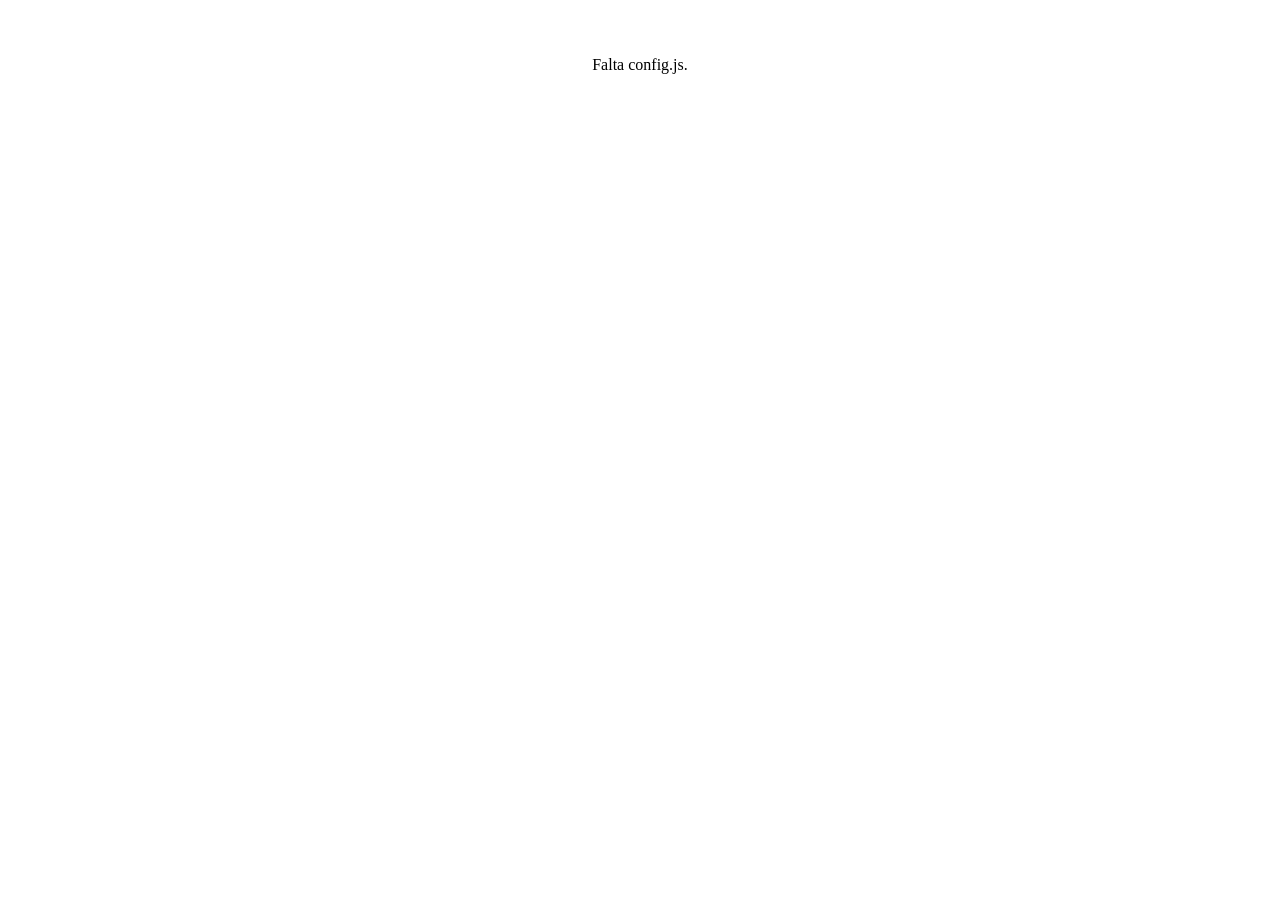
==== residentes/index.html @ 42d7605e "Comorbilidades: enfermedad CV mayor y falla renal" ====
<!doctype html>
<html lang="es">
<head>
<meta charset="utf-8">
<meta name="viewport" content="width=device-width,initial-scale=1,viewport-fit=cover">
<title>Bitácora de Residentes · Registro Bariátrico México</title>
<meta name="theme-color" content="#061551">
<meta name="apple-mobile-web-app-capable" content="yes">
<meta name="apple-mobile-web-app-status-bar-style" content="default">
<meta name="apple-mobile-web-app-title" content="Residentes IFSO">
<link rel="manifest" href="manifest.json">
<link rel="icon" href="../icon-192.png">
<link rel="apple-touch-icon" href="../icon-192.png">
<link rel="stylesheet" href="https://fonts.googleapis.com/css2?family=Roboto:wght@400;500;700&family=IBM+Plex+Mono:wght@400;500&display=swap">
<link rel="stylesheet" href="../estilos.css">
<script src="https://cdn.jsdelivr.net/npm/@supabase/supabase-js@2/dist/umd/supabase.js"></script>
<script src="https://cdnjs.cloudflare.com/ajax/libs/xlsx/0.18.5/xlsx.full.min.js"></script>
<script src="../config.js"></script>
<script src="../graficas.js"></script>
</head>
<body>
<div class="wrap">

<!-- ================= AUTH ================= -->
<div id="view-auth" class="auth" hidden>
  <h1>Bitácora de Residentes</h1>
  <p class="org" id="auth-org"></p>
  <p class="hint" style="margin:-12px 0 16px"><a href="../" style="color:inherit">Inicio</a> · <a href="../privacidad.html" style="color:inherit">Aviso de privacidad</a></p>
  <div class="card">
    <div id="auth-login">
      <h2>Entrar</h2>
      <form id="form-login" novalidate>
        <div class="grid">
          <div class="field wide"><label for="li-email">Correo</label><input id="li-email" type="email" autocomplete="username" required></div>
          <div class="field wide"><label for="li-pass">Contraseña</label><input id="li-pass" type="password" autocomplete="current-password" required></div>
        </div>
        <div class="actions"><button class="btn primary" type="submit">Entrar</button></div>
        <p class="status" id="st-login"></p>
      </form>
      <div class="actions">
        <button class="btn link" type="button" data-auth="registro">Soy residente, crear mi cuenta</button>
        <button class="btn link" type="button" data-auth="olvide">Olvidé mi contraseña</button>
      </div>
      <p class="hint" style="margin-top:14px">¿Eres cirujano de un centro? Tu registro está en <a href="../app/">la app del registro nacional</a>.</p>
    </div>

    <div id="auth-registro" hidden>
      <h2>Crear cuenta de residente</h2>
      <form id="form-registro" novalidate>
        <div class="grid">
          <div class="field wide"><label for="re-nombre">Nombre completo</label><input id="re-nombre" required placeholder="Dr. Nombre Apellido"></div>
          <div class="field wide"><label for="re-sede">Sede de residencia / fellowship</label><select id="re-sede" required><option value="">Elige tu sede…</option></select><p class="hint" style="margin:4px 0 0">Si tu hospital no aparece, pídele al coordinador del registro que lo agregue.</p></div>
          <div class="field wide"><label for="re-anio">Año</label>
            <select id="re-anio" required><option value="">Elige…</option><option>R1</option><option>R2</option><option>R3</option><option>R4</option><option>R5</option><option>Fellow cirugía bariátrica</option><option>Otro</option></select></div>
          <div class="field wide"><label for="re-email">Correo</label><input id="re-email" type="email" autocomplete="username" required></div>
          <div class="field"><label for="re-pass">Contraseña (mínimo 8)</label><input id="re-pass" type="password" autocomplete="new-password" minlength="8" required></div>
          <div class="field"><label for="re-pass2">Repite la contraseña</label><input id="re-pass2" type="password" autocomplete="new-password" minlength="8" required></div>
        </div>
        <label class="acepto"><input type="checkbox" id="re-acepto" required><span>He leído y acepto el <a href="../privacidad.html" target="_blank" rel="noopener">aviso de privacidad y los términos de uso</a> del Registro.</span></label>
        <div class="actions"><button class="btn primary" type="submit">Crear cuenta</button><button class="btn link" type="button" data-auth="login">Ya tengo cuenta</button></div>
        <p class="status" id="st-registro"></p>
      </form>
    </div>

    <div id="auth-olvide" hidden>
      <h2>Recuperar contraseña</h2>
      <form id="form-olvide" novalidate>
        <div class="field"><label for="ol-email">Correo</label><input id="ol-email" type="email" required></div>
        <div class="actions"><button class="btn primary" type="submit">Enviar enlace</button><button class="btn link" type="button" data-auth="login">Volver</button></div>
        <p class="status" id="st-olvide"></p>
      </form>
    </div>

    <div id="auth-nueva" hidden>
      <h2>Nueva contraseña</h2>
      <form id="form-nueva" novalidate>
        <div class="grid">
          <div class="field"><label for="nu-pass">Contraseña nueva (mín. 8)</label><input id="nu-pass" type="password" minlength="8" autocomplete="new-password" required></div>
          <div class="field"><label for="nu-pass2">Repite la contraseña</label><input id="nu-pass2" type="password" minlength="8" autocomplete="new-password" required></div>
        </div>
        <div class="actions"><button class="btn primary" type="submit">Guardar</button></div>
        <p class="status" id="st-nueva"></p>
      </form>
    </div>
  </div>
</div>

<!-- ================= APP ================= -->
<div id="view-app" hidden>
<header>
  <div class="brand">
    <h1>Bitácora de Residentes <small id="app-sub"></small></h1>
    <div class="who"><b id="who-nombre"></b><span id="who-sede"></span><button class="btn link" type="button" id="salir">Salir</button></div>
  </div>
  <nav role="tablist" id="tabs"></nav>
</header>

<!-- CAPTURA -->
<section id="sec-captura" hidden>
  <form id="form" class="card" autocomplete="off" novalidate>
    <input type="hidden" id="caso-id">
    <div class="banner" id="banner-edit" hidden>Editando un caso ya guardado. <button class="btn link" type="button" id="cancelar-edit">Cancelar edición</button></div>
    <fieldset>
      <legend>Cirugía y participación</legend>
      <div class="grid g3">
        <div class="field"><label for="fecha">Fecha de cirugía</label><input id="fecha" name="fecha" type="date" required></div>
        <div class="field"><label for="centro">Sede / hospital</label><select id="centro" name="centro" required><option value="">Elige…</option></select></div>
        <div class="field"><label>Hospital</label>
          <div class="seg"><label><input type="radio" name="sector" value="publico" id="sector-pub" required>Público</label><label><input type="radio" name="sector" value="privado" id="sector-priv">Privado</label></div></div>
        <div class="field wide"><label>Mi participación</label>
          <div class="seg"><label><input type="radio" name="participacion" value="cirujano" id="part-cir" required>Cirujano</label><label><input type="radio" name="participacion" value="primer_ayudante" id="part-1">1er ayudante</label><label><input type="radio" name="participacion" value="segundo_ayudante" id="part-2">2do ayudante</label></div></div>
      </div>
    </fieldset>
    <fieldset>
      <legend>Paciente</legend>
      <div class="grid g3">
        <div class="field"><label for="folio">Folio / iniciales</label><input id="folio" name="folio" placeholder="Sin nombre completo" maxlength="20"></div>
        <div class="field"><label>Sexo</label>
          <div class="seg"><label><input type="radio" name="sexo" value="M" id="sexo-m" required>Mujer</label><label><input type="radio" name="sexo" value="H" id="sexo-h">Hombre</label></div></div>
        <div class="field"><label for="edad">Edad (años)</label><input id="edad" name="edad" type="number" inputmode="numeric" min="10" max="100" required></div>
        <div class="field"><label for="peso">Peso (kg) <span class="hint-inline">opcional</span></label><input id="peso" name="peso" type="number" inputmode="decimal" step="0.1" min="20" max="400"></div>
        <div class="field"><label for="talla">Talla (cm) <span class="hint-inline">opcional</span></label><input id="talla" name="talla" type="number" inputmode="decimal" step="0.1" min="100" max="250"></div>
        <div class="field"><label for="imc">IMC preop. (kg/m²)</label><input id="imc" name="imc" type="number" inputmode="decimal" step="0.1" min="15" max="120" required><span class="hint" id="imc-hint" hidden>Calculado con peso y talla</span></div>
        <div class="field"><label>Paciente</label>
          <div class="seg"><label><input type="radio" name="origen" value="nacional" id="origen-nac" checked>Nacional</label><label><input type="radio" name="origen" value="internacional" id="origen-int">Internacional</label></div></div>
        <div class="field wide"><label>¿El paciente usa o ha usado agonista GLP-1?</label>
          <div class="seg"><label><input type="radio" name="glp1" value="si" id="glp1-si" required>Sí</label><label><input type="radio" name="glp1" value="no" id="glp1-no">No</label></div></div>
      </div>
    </fieldset>
    <fieldset>
      <legend>Comorbilidades</legend>
      <div class="seg" data-comorb></div>
    </fieldset>
    <fieldset>
      <legend>Procedimiento</legend>
      <div class="grid">
        <div class="field wide"><label>Tipo</label>
          <div class="seg"><label><input type="radio" name="tipo" value="primaria" id="tipo-p" required>Primaria</label><label><input type="radio" name="tipo" value="revisional" id="tipo-r">Revisional</label></div></div>
        <div class="field wide"><label>Procedimiento</label>
          <div class="seg">
            <label><input type="radio" name="proc" value="manga" id="proc-manga" required>Manga gástrica</label>
            <label><input type="radio" name="proc" value="oagb" id="proc-oagb">OAGB</label>
            <label><input type="radio" name="proc" value="bypass" id="proc-bypass">Bypass en Y de Roux</label>
            <label><input type="radio" name="proc" value="sadis" id="proc-sadis">SADI-S</label>
            <label><input type="radio" name="proc" value="oatb" id="proc-oatb">OATB</label>
            <label><input type="radio" name="proc" value="biparticion" id="proc-biparticion">Bipartición intestinal</label>
            <label><input type="radio" name="proc" value="manga_endo" id="proc-manga_endo">Manga gástrica endoscópica</label>
            <label><input type="radio" name="proc" value="tore" id="proc-tore">TORe (reducción endoscópica)</label>
            <label><input type="radio" name="proc" value="allurion" id="proc-allurion">Balón Allurion</label>
            <label><input type="radio" name="proc" value="balon" id="proc-balon">Balón endoscópico</label>
            <label><input type="radio" name="proc" value="otra" id="proc-otra">Otra</label>
          </div></div>
        <div class="field wide"><label>Abordaje</label>
          <div class="seg">
            <label><input type="radio" name="abordaje" value="laparoscopica" id="ab-lap" required checked>Laparoscópico</label>
            <label><input type="radio" name="abordaje" value="robotica" id="ab-rob">Robótico</label>
            <label><input type="radio" name="abordaje" value="abierta" id="ab-abi">Abierto</label>
            <label><input type="radio" name="abordaje" value="endoscopica" id="ab-endo">Endoscópico</label>
          </div></div>
      </div>
    </fieldset>
    <fieldset>
      <legend>Evolución (30 días)</legend>
      <div class="grid">
        <div class="field"><label for="estancia">Estancia (días)</label><input id="estancia" name="estancia" type="number" inputmode="numeric" min="0" max="365" required></div>
        <div class="field wide"><div class="seg"><label><input type="checkbox" name="reop" id="reop">Reoperación o readmisión</label><label><input type="checkbox" name="muerte" id="muerte">Muerte</label></div></div>
        <div class="field wide"><label for="notas">Notas (opcional)</label><textarea id="notas" name="notas" maxlength="300" placeholder="Hallazgos, procedimiento 'otra', etc."></textarea></div>
      </div>
    </fieldset>
    <div class="actions">
      <button class="btn primary" type="submit" id="guardar">Guardar caso</button>
      <button class="btn" type="reset">Limpiar</button>
    </div>
    <p class="status" id="st-form"></p>
  </form>
</section>

<!-- CASOS -->
<section id="sec-casos" hidden>
  <div class="kpis" id="kpis"></div>
  <div class="toolbar">
    <select id="filtro-anio"><option value="">Todos los años</option></select>
    <select id="filtro-part"><option value="">Toda participación</option><option value="cirujano">Cirujano</option><option value="primer_ayudante">1er ayudante</option><option value="segundo_ayudante">2do ayudante</option></select>
    <button class="btn" type="button" id="exportar">Descargar mi bitácora (Excel)</button>
    <span class="count" id="count-casos"></span>
  </div>
  <p class="hint" style="margin:0 0 10px">Toca un renglón para editarlo.</p>
  <div class="tablewrap">
    <table>
      <thead><tr><th>Fecha</th><th>Centro</th><th>Participación</th><th>Folio</th><th>Sexo</th><th class="num">Edad</th><th class="num">IMC</th><th>Tipo</th><th>Proc.</th><th>Abordaje</th><th>Comorb.</th><th class="num">Estancia</th><th>Eventos</th><th></th></tr></thead>
      <tbody id="tbody-casos"></tbody>
    </table>
    <div class="empty" id="empty-casos">Todavía no has registrado casos.</div>
  </div>
  <p class="status" id="st-casos"></p>
</section>

<!-- PANEL -->
<section id="sec-panel" hidden>
  <div class="toolbar">
    <select id="panel-anio"><option value="">Todos los años</option></select>
    <select id="panel-mes" hidden><option value="">Todo el año</option></select>
    <span class="count" id="count-panel"></span>
  </div>
  <div class="kpis" id="kpis-panel"></div>
  <div class="gcards">
    <div class="card ancha"><h2 id="g-mes-t">Casos por mes</h2><div id="g-mes"></div></div>
    <div class="card"><h2>Mi participación</h2><div id="g-part"></div></div>
    <div class="card"><h2>Procedimientos</h2><div id="g-proc"></div></div>
    <div class="card"><h2>Perfil del paciente</h2><div id="g-perfil"></div></div>
    <div class="card"><h2>Comorbilidades</h2><p class="hint">Porcentaje de pacientes con cada una.</p><div id="g-comorb"></div></div>
    <div class="card"><h2>Centros</h2><div id="g-centros"></div></div>
    <div class="card"><h2>Primaria vs. revisional</h2><div id="g-tipo"></div></div>
    <div class="card"><h2>Abordaje</h2><div id="g-abord"></div></div>
    <div class="card"><h2>Edad (años)</h2><div id="g-edad"></div></div>
    <div class="card"><h2>IMC preoperatorio (kg/m²)</h2><div id="g-imc"></div></div>
  </div>
  <p class="hint" style="margin-top:12px">Toca una barra para ver el detalle.</p>
</section>

<!-- RESUMEN -->
<section id="sec-resumen" hidden>
  <div class="toolbar">
    <select id="resumen-anio"><option value="">Todos los años</option></select>
    <span class="count" id="count-resumen"></span>
  </div>
  <p class="hint" style="margin:0 0 10px">Tu experiencia quirúrgica, con los mismos renglones del registro IFSO.</p>
  <div class="tablewrap summary"><table><tbody id="tbody-resumen"></tbody></table></div>
</section>

<!-- PERFIL -->
<section id="sec-perfil" hidden>
  <form id="form-perfil" class="card" novalidate>
    <h2>Mis datos</h2>
    <div class="grid">
      <div class="field wide"><label for="pf-sede">Sede de residencia / fellowship</label><select id="pf-sede" required><option value="">Elige tu sede…</option></select></div>
      <div class="field wide"><label for="pf-anio">Año</label>
        <select id="pf-anio"><option value="">—</option><option>R1</option><option>R2</option><option>R3</option><option>R4</option><option>R5</option><option>Fellow cirugía bariátrica</option><option>Otro</option></select></div>
    </div>
    <div class="actions"><button class="btn primary" type="submit">Guardar</button></div>
    <p class="status" id="st-perfil"></p>
  </form>
</section>
</div>

<p class="status" id="st-global" style="text-align:center;padding-top:40px"></p>
</div>

<script>
(function(){
  'use strict';
  const $ = s => document.querySelector(s);
  const CFG = window.IFSO_CONFIG || {};
  const setStatus = (el, msg, cls) => { el.textContent = msg || ''; el.className = 'status' + (cls ? ' ' + cls : ''); };
  const esc = s => String(s ?? '').replace(/[&<>"]/g, c => ({'&':'&amp;','<':'&lt;','>':'&gt;','"':'&quot;'}[c]));
  const hoy = () => new Date().toISOString().slice(0,10);
  const OTRAS = ['sadis','oatb','biparticion','manga_endo','tore','allurion','balon','otra'];
  const cntOtra = arr => arr.filter(r => OTRAS.includes(r.proc)).length;
  // [clave, etiqueta del formulario, abreviatura en tablas, etiqueta en gráficas]
  const COMORB = [['dm2','DM2','DM2','DM2'],['prediabetes','Prediabetes','Prediab','Prediabetes'],['resist_ins','Resistencia a la insulina','RI','Resist. insulina'],['has','Hipertensión (HAS)','HAS','Hipertensión'],['dislip','Dislipidemia','Dislip','Dislipidemia'],['saos','SAOS (apnea del sueño)','SAOS','SAOS'],['erge','ERGE (reflujo)','ERGE','ERGE'],['masld','MASLD (hígado graso)','MASLD','MASLD'],['sop','SOP (ovario poliquístico)','SOP','SOP'],['osteoartrosis','Osteoartrosis','OA','Osteoartrosis'],['hipotiroidismo','Hipotiroidismo','Hipotir','Hipotiroidismo'],['depresion','Depresión / ansiedad','Depr','Depresión/ansiedad'],['ecv_mayor','Antecedente de enfermedad CV mayor (IAM / EVC / angina)','ECV','Enf. CV mayor'],['falla_renal','Falla renal','FR','Falla renal']];
  document.querySelectorAll('[data-comorb]').forEach(d => d.innerHTML = COMORB.map(([k,l]) => `<label><input type="checkbox" name="${k}" id="${k}">${l}</label>`).join(''));
  // IMC automático a partir de peso (kg) y talla (cm); el IMC directo sigue permitido
  const calcIMC = () => { const w = Number($('#peso').value), t = Number($('#talla').value) / 100;
    if (w > 0 && t > 0) { $('#imc').value = (w / (t * t)).toFixed(1); $('#imc-hint').hidden = false; } else { $('#imc-hint').hidden = true; } };
  $('#peso').addEventListener('input', calcIMC); $('#talla').addEventListener('input', calcIMC);
  // Correo siempre en minúsculas y sin espacios (evita que 'Juan@' y 'juan@' sean distintos)
  document.querySelectorAll('input[type="email"]').forEach(i => i.addEventListener('change', () => { i.value = i.value.trim().toLowerCase(); }));
  // Aviso en vivo mientras escribe las contraseñas
  [['#re-pass','#re-pass2','#st-registro'],['#nu-pass','#nu-pass2','#st-nueva']].forEach(([a,b,st]) => { const chk = () => { const A = $(a).value, B = $(b).value;
    if (B && A !== B) setStatus($(st), 'Las contraseñas no coinciden.', 'err'); else if (A && A.length < 8) setStatus($(st), 'La contraseña debe tener al menos 8 caracteres.', 'err'); else setStatus($(st), ''); };
    $(a).addEventListener('input', chk); $(b).addEventListener('input', chk); });
  // Avisos suaves (no bloquean) en edad, IMC y folio repetido
  const aviso = document.createElement('p'); aviso.className = 'status warn'; aviso.id = 'aviso-form'; $('#st-form').before(aviso);
  const revisar = () => { const m = []; const e = Number($('#edad').value), i = Number($('#imc').value), fo = $('#folio').value.trim().toLowerCase();
    if (e && (e < 14 || e > 85)) m.push('Edad ' + e + ' años: ¿es correcta?');
    if (i && (i < 25 || i > 80)) m.push('IMC ' + i + ': ¿es correcto?');
    if (fo) { const id = $('#caso-id').value; const dup = casos.find(p => p.id !== id && (p.folio || '').trim().toLowerCase() === fo); if (dup) m.push('Ya tienes un caso con folio "' + dup.folio + '" (' + dup.fecha + '). ¿Es el mismo?'); }
    aviso.textContent = m.join(' '); };
  ['#edad','#imc','#folio','#peso','#talla'].forEach(s => $(s).addEventListener('input', revisar));
  $('#form').addEventListener('reset', () => setTimeout(revisar, 0));
  // Botón para ver/ocultar contraseña en todos los campos de contraseña
  const OJO = '<svg viewBox="0 0 24 24" fill="none" stroke="currentColor" stroke-width="2" stroke-linecap="round" stroke-linejoin="round"><path d="M2 12s3.5-7 10-7 10 7 10 7-3.5 7-10 7S2 12 2 12z"/><circle cx="12" cy="12" r="3"/></svg>';
  const OJO_TACHADO = '<svg viewBox="0 0 24 24" fill="none" stroke="currentColor" stroke-width="2" stroke-linecap="round" stroke-linejoin="round"><path d="M17.9 17.9A10.5 10.5 0 0 1 12 19c-6.5 0-10-7-10-7a18.5 18.5 0 0 1 5.1-5.9M9.9 4.2A9.6 9.6 0 0 1 12 4c6.5 0 10 7 10 7a18.6 18.6 0 0 1-2.2 3.2M14.1 14.1a3 3 0 1 1-4.2-4.2"/><path d="M2 2l20 20"/></svg>';
  document.querySelectorAll('input[type="password"]').forEach(inp => {
    const wrap = document.createElement('div'); wrap.className = 'pw';
    inp.parentNode.insertBefore(wrap, inp); wrap.appendChild(inp);
    const b = document.createElement('button'); b.type = 'button'; b.className = 'pw-eye'; b.innerHTML = OJO;
    b.title = 'Mostrar contraseña'; b.setAttribute('aria-label', 'Mostrar contraseña');
    b.addEventListener('click', () => { const ver = inp.type === 'password'; inp.type = ver ? 'text' : 'password'; b.innerHTML = ver ? OJO_TACHADO : OJO; b.title = b.ariaLabel = ver ? 'Ocultar contraseña' : 'Mostrar contraseña'; inp.focus(); });
    wrap.appendChild(b);
  });
  const L = { proc:{manga:'Manga',oagb:'OAGB',bypass:'Bypass',sadis:'SADI-S',oatb:'OATB',biparticion:'Bipartición intestinal',manga_endo:'Manga endoscópica',tore:'TORe',allurion:'Balón Allurion',balon:'Balón endoscópico',otra:'Otra'}, procLargo:{manga:'Manga gástrica',oagb:'OAGB',bypass:'Bypass en Y de Roux',sadis:'SADI-S',oatb:'OATB',biparticion:'Bipartición intestinal',manga_endo:'Manga endoscópica',tore:'TORe',allurion:'Balón Allurion',balon:'Balón endoscópico',otra:'Otra'}, abordaje:{laparoscopica:'Lap',robotica:'Robot',abierta:'Abierta',endoscopica:'Endo'}, tipo:{primaria:'Primaria',revisional:'Revisional'}, part:{cirujano:'Cirujano',primer_ayudante:'1er ayudante',segundo_ayudante:'2do ayudante'} };

  $('#auth-org').textContent = CFG.ORGANIZACION || '';
  if (!CFG.SUPABASE_URL) { setStatus($('#st-global'), 'Falta config.js.', 'err'); return; }
  const sb = window.supabase.createClient(CFG.SUPABASE_URL, CFG.SUPABASE_ANON_KEY);
  // sedes de residencia (lista que administra el coordinador); se lee sin sesión para el alta
  let sedes = [];
  function llenarSedes(sel, actual, primera){
    const v = actual != null ? actual : sel.value;
    const opts = sedes.map(s => `<option value="${esc(s.nombre)}">${esc(s.nombre)}</option>`).join('');
    const extra = v && !sedes.some(s => s.nombre === v) ? `<option value="${esc(v)}">${esc(v)}</option>` : '';
    sel.innerHTML = `<option value="">${primera}</option>` + opts + extra; sel.value = v || '';
  }
  async function cargarSedes(){
    const { data } = await sb.from('sedes').select('*').eq('activo', true).order('nombre');
    sedes = data || [];
    llenarSedes($('#re-sede'), null, 'Elige tu sede…'); llenarSedes($('#centro'), null, 'Elige…'); llenarSedes($('#pf-sede'), perfil ? perfil.sede : null, 'Elige tu sede…');
  }

  let recuperando = /type=recovery/.test(location.hash + location.search);
  cargarSedes();
  let user = null, perfil = null, casos = [], pendingDelete = null, tabActual = null;

  function mostrar(v){ ['auth','app'].forEach(x => $('#view-'+x).hidden = x !== v); }
  function authPanel(p){ ['login','registro','olvide','nueva'].forEach(x => $('#auth-'+x).hidden = x !== p); }
  document.querySelectorAll('[data-auth]').forEach(b => b.addEventListener('click', () => authPanel(b.dataset.auth)));

  // ---------- auth ----------
  const coinciden = (a, b, st) => { if ($(a).value !== $(b).value) { setStatus($(st), 'Las contraseñas no coinciden. Escríbela igual en los dos cuadros.', 'err'); $(b).focus(); return false; } setStatus($(st), ''); return true; };
  $('#form-login').addEventListener('submit', async ev => {
    ev.preventDefault(); setStatus($('#st-login'), 'Entrando…');
    const { error } = await sb.auth.signInWithPassword({ email: $('#li-email').value.trim(), password: $('#li-pass').value });
    if (error) setStatus($('#st-login'), error.message.includes('Invalid') ? 'Correo o contraseña incorrectos.' : error.message.includes('confirm') ? 'Confirma tu correo primero (revisa tu bandeja).' : 'No se pudo entrar: ' + error.message, 'err');
    else setStatus($('#st-login'), '');
  });
  $('#form-registro').addEventListener('submit', async ev => {
    ev.preventDefault(); const f = ev.target; if (!f.checkValidity()) { f.reportValidity(); return; }
    if (!coinciden('#re-pass', '#re-pass2', '#st-registro')) return;
    if (!$('#re-acepto').checked) { setStatus($('#st-registro'), 'Para crear la cuenta debes aceptar el aviso de privacidad y los términos de uso.', 'err'); return; }
    setStatus($('#st-registro'), 'Creando cuenta…');
    const inv = await sb.rpc('correo_invitado', { p_email: $('#re-email').value.trim() });
    if (!inv.error && inv.data === false) { setStatus($('#st-registro'), 'Este correo no tiene invitación. Pide al coordinador del registro que te invite con este mismo correo.', 'err'); return; }
    const { data, error } = await sb.auth.signUp({ email: $('#re-email').value.trim(), password: $('#re-pass').value,
      options: { data: { nombre: $('#re-nombre').value.trim(), rol: 'residente', sede: $('#re-sede').value.trim(), anio_res: $('#re-anio').value, acepto_terminos: new Date().toISOString() } } });
    if (error) { setStatus($('#st-registro'), error.message.includes('already') ? 'Ese correo ya tiene cuenta. Usa "Entrar".' : error.message.includes('Database') ? 'Este correo no tiene invitación. Pide al coordinador que te invite.' : 'No se pudo crear la cuenta: ' + error.message, 'err'); return; }
    if (data.session) setStatus($('#st-registro'), '');
    else setStatus($('#st-registro'), 'Cuenta creada. Ya puedes entrar con tu correo y contraseña.', 'ok');
  });
  $('#form-olvide').addEventListener('submit', async ev => {
    ev.preventDefault(); setStatus($('#st-olvide'), 'Enviando…');
    const { error } = await sb.auth.resetPasswordForEmail($('#ol-email').value.trim(), { redirectTo: location.href.split('#')[0] });
    setStatus($('#st-olvide'), error ? 'No se pudo enviar: ' + error.message : 'Si el correo existe, te llegará un enlace para cambiar la contraseña.', error ? 'err' : 'ok');
  });
  $('#form-nueva').addEventListener('submit', async ev => {
    ev.preventDefault(); const f = ev.target; if (!f.checkValidity()) { f.reportValidity(); return; }
    if (!coinciden('#nu-pass', '#nu-pass2', '#st-nueva')) return;
    const { error } = await sb.auth.updateUser({ password: $('#nu-pass').value });
    if (error) setStatus($('#st-nueva'), 'No se pudo cambiar: ' + error.message, 'err');
    else { setStatus($('#st-nueva'), 'Contraseña guardada.', 'ok'); recuperando = false; history.replaceState(null, '', location.pathname); await cargarSesion(); }
  });
  $('#salir').addEventListener('click', () => sb.auth.signOut());
  sb.auth.onAuthStateChange((ev, session) => {
    if (ev === 'PASSWORD_RECOVERY') { recuperando = true; mostrar('auth'); authPanel('nueva'); return; }
    if (ev === 'SIGNED_OUT') { user = perfil = null; mostrar('auth'); authPanel('login'); return; }
    if (ev === 'SIGNED_IN' || ev === 'INITIAL_SESSION' || ev === 'USER_UPDATED') cargarSesion(session);
  });
  async function cargarSesion(session){
    if (!session) { const r = await sb.auth.getSession(); session = r.data.session; }
    if (!session) { mostrar('auth'); authPanel('login'); return; }
    if (recuperando || /type=recovery/.test(location.hash + location.search)) { recuperando = true; mostrar('auth'); authPanel('nueva'); return; }
    user = session.user;
    const { data, error } = await sb.from('perfiles').select('*').eq('user_id', user.id).maybeSingle();
    if (error || !data) { setStatus($('#st-global'), 'No se pudo cargar tu perfil. Recarga la página.', 'err'); return; }
    perfil = data;
    if (perfil.rol !== 'residente' && perfil.rol !== 'admin') { location.replace('../app/'); return; }
    await entrarApp();
  }

  // ---------- app ----------
  const TABS = [['captura','Capturar'],['casos','Mis casos'],['panel','Panel'],['resumen','Resumen'],['perfil','Mis datos']];
  async function entrarApp(){
    mostrar('app');
    $('#who-nombre').textContent = perfil.nombre || user.email;
    $('#who-sede').textContent = [perfil.sede, perfil.anio_res].filter(Boolean).map(x => '· ' + x).join(' ');
    $('#app-sub').textContent = perfil.rol === 'admin' ? 'Vista de coordinación' : '';
    $('#tabs').innerHTML = TABS.map(([k,l]) => `<button role="tab" data-tab="${k}" aria-selected="false">${l}</button>`).join('');
    document.querySelectorAll('#tabs [role=tab]').forEach(b => b.addEventListener('click', () => irA(b.dataset.tab)));
    llenarSedes($('#pf-sede'), perfil.sede || '', 'Elige tu sede…'); $('#pf-anio').value = perfil.anio_res || '';
    await recargar();
    let t = null; try { t = localStorage.getItem('ifso.res.tab'); } catch(e){}
    irA(TABS.some(x => x[0] === t) ? t : 'captura');
  }
  function irA(tab){
    tabActual = tab;
    document.querySelectorAll('#tabs [role=tab]').forEach(b => b.setAttribute('aria-selected', b.dataset.tab === tab ? 'true' : 'false'));
    ['captura','casos','panel','resumen','perfil'].forEach(s => $('#sec-'+s).hidden = s !== tab);
    try { localStorage.setItem('ifso.res.tab', tab); } catch(e){}
    if (tab === 'resumen') renderResumen();
    if (tab === 'panel') renderPanel();
  }
  async function recargar(){
    const { data } = await sb.from('residentes_casos').select('*').eq('user_id', user.id).order('fecha', { ascending: false }).limit(5000);
    casos = data || [];
    await cargarSedes();
    llenarAnios($('#filtro-anio')); llenarAnios($('#resumen-anio')); llenarAnios($('#panel-anio'));
    renderCasos(); if (tabActual === 'resumen') renderResumen(); if (tabActual === 'panel') renderPanel();
  }
  function anios(){ const s = new Set(casos.map(p => p.fecha.slice(0,4))); s.add(String(new Date().getFullYear())); return [...s].sort().reverse(); }
  function llenarAnios(sel){ const v = sel.value; sel.innerHTML = '<option value="">Todos los años</option>' + anios().map(a => `<option value="${a}">${a}</option>`).join(''); sel.value = [...sel.options].some(o => o.value === v) ? v : ''; }

  // ---------- captura ----------
  $('#fecha').value = hoy();
  $('#form').addEventListener('submit', async ev => {
    ev.preventDefault(); const f = ev.target;
    if (!f.checkValidity()) { setStatus($('#st-form'), 'Faltan campos obligatorios.', 'err'); f.reportValidity(); return; }
    const fd = new FormData(f);
    const doc = {
      fecha: fd.get('fecha'), centro_nombre: String(fd.get('centro')).trim(), sector: fd.get('sector'), participacion: fd.get('participacion'),
      folio: String(fd.get('folio')||'').trim() || null, sexo: fd.get('sexo'), edad: Number(fd.get('edad')), imc: Number(fd.get('imc')),
      peso: fd.get('peso') ? Number(fd.get('peso')) : null, talla: fd.get('talla') ? Number(fd.get('talla')) : null,
      origen: fd.get('origen') || 'nacional', glp1: fd.get('glp1') === 'si',
      ...Object.fromEntries(COMORB.map(([k]) => [k, !!fd.get(k)])),
      tipo: fd.get('tipo'), proc: fd.get('proc'), abordaje: fd.get('abordaje'),
      estancia: Number(fd.get('estancia')), reop: !!fd.get('reop'), muerte: !!fd.get('muerte'),
      notas: String(fd.get('notas')||'').trim() || null
    };
    $('#guardar').disabled = true; setStatus($('#st-form'), 'Guardando…');
    const id = $('#caso-id').value;
    const q = id ? sb.from('residentes_casos').update(doc).eq('id', id) : sb.from('residentes_casos').insert(Object.assign({ user_id: user.id }, doc));
    const { error } = await q;
    $('#guardar').disabled = false;
    if (error) { setStatus($('#st-form'), 'No se guardó: ' + error.message, 'err'); return; }
    const fecha = doc.fecha, centro = doc.centro_nombre, sector = doc.sector;
    resetSilencioso = true; f.reset(); $('#fecha').value = fecha; $('#centro').value = centro; (sector === 'publico' ? $('#sector-pub') : $('#sector-priv')).checked = true; $('#ab-lap').checked = true; $('#origen-nac').checked = true;
    salirEdicion(); setStatus($('#st-form'), id ? 'Cambios guardados.' : 'Caso guardado. Listo para el siguiente.', 'ok');
    await recargar();
  });
  let resetSilencioso = false;
  $('#form').addEventListener('reset', () => { const s = resetSilencioso; resetSilencioso = false; setTimeout(() => { if (!s) { $('#fecha').value = hoy(); setStatus($('#st-form'), ''); } $('#ab-lap').checked = true; $('#origen-nac').checked = true; }, 0); });
  function salirEdicion(){ $('#caso-id').value = ''; $('#banner-edit').hidden = true; $('#guardar').textContent = 'Guardar caso'; }
  $('#cancelar-edit').addEventListener('click', () => { $('#form').reset(); salirEdicion(); });
  function editar(p){
    $('#caso-id').value = p.id; $('#banner-edit').hidden = false; $('#guardar').textContent = 'Guardar cambios';
    $('#fecha').value = p.fecha; llenarSedes($('#centro'), p.centro_nombre, 'Elige…'); $('#folio').value = p.folio || '';
    (p.sector === 'publico' ? $('#sector-pub') : $('#sector-priv')).checked = true;
    $('#part-' + ({cirujano:'cir',primer_ayudante:'1',segundo_ayudante:'2'})[p.participacion]).checked = true;
    (p.sexo === 'M' ? $('#sexo-m') : $('#sexo-h')).checked = true; $('#edad').value = p.edad; $('#peso').value = p.peso ?? ''; $('#talla').value = p.talla ?? ''; $('#imc').value = p.imc; $('#imc-hint').hidden = !(p.peso && p.talla); revisar();
    (p.origen === 'internacional' ? $('#origen-int') : $('#origen-nac')).checked = true; (p.glp1 ? $('#glp1-si') : $('#glp1-no')).checked = true;
    COMORB.forEach(([k]) => { $('#'+k).checked = !!p[k]; });
    (p.tipo === 'primaria' ? $('#tipo-p') : $('#tipo-r')).checked = true;
    $('#proc-' + p.proc).checked = true; $('#ab-' + ({laparoscopica:'lap',robotica:'rob',abierta:'abi',endoscopica:'endo'})[p.abordaje]).checked = true;
    $('#estancia').value = p.estancia; $('#reop').checked = p.reop; $('#muerte').checked = p.muerte; $('#notas').value = p.notas || '';
    irA('captura'); window.scrollTo({ top: 0 });
  }

  // ---------- casos ----------
  function filtrados(){ const a = $('#filtro-anio').value, pt = $('#filtro-part').value; return casos.filter(p => (!a || p.fecha.startsWith(a)) && (!pt || p.participacion === pt)); }
  function renderCasos(){
    const rows = filtrados();
    const n = k => casos.filter(c => c.participacion === k).length;
    $('#kpis').innerHTML = [[casos.length,'casos en total'],[n('cirujano'),'como cirujano'],[n('primer_ayudante'),'como 1er ayudante'],[n('segundo_ayudante'),'como 2do ayudante']].map(([v,l]) => `<div class="kpi"><b>${v}</b><span>${l}</span></div>`).join('');
    $('#count-casos').textContent = rows.length + ' caso' + (rows.length === 1 ? '' : 's');
    $('#empty-casos').hidden = rows.length > 0;
    $('#tbody-casos').innerHTML = rows.map(r => {
      const com = COMORB.filter(([k]) => r[k]).map(([,,ab]) => ab).concat(r.glp1 ? ['GLP-1'] : []).join(', ') || '—';
      const ev = [r.reop&&'<span class="pill rev">Reop/readm</span>', r.muerte&&'<span class="pill muerte">Muerte</span>'].filter(Boolean).join(' ') || '—';
      const del = pendingDelete === r.id ? `<button class="rowbtn confirm" data-del="${r.id}" data-confirm="1">Confirmar borrar</button>` : `<button class="rowbtn" data-del="${r.id}">Borrar</button>`;
      return `<tr class="click" data-edit="${r.id}"><td>${esc(r.fecha)}</td><td>${esc(r.centro_nombre)} <span class="pill">${r.sector==='publico'?'Púb':'Priv'}</span></td><td>${L.part[r.participacion]}</td><td>${esc(r.folio||'—')}</td><td>${r.sexo==='M'?'Mujer':'Hombre'}</td>
        <td class="num">${r.edad}</td><td class="num">${Number(r.imc).toFixed(1)}</td><td><span class="pill${r.tipo==='revisional'?' rev':''}">${L.tipo[r.tipo]}</span></td>
        <td>${L.proc[r.proc]}</td><td>${L.abordaje[r.abordaje]}</td><td>${com}</td><td class="num">${r.estancia}</td><td>${ev}</td><td>${del}</td></tr>`;
    }).join('');
  }
  $('#filtro-anio').addEventListener('change', renderCasos); $('#filtro-part').addEventListener('change', renderCasos);
  $('#tbody-casos').addEventListener('click', async ev => {
    const b = ev.target.closest('[data-del]');
    if (b) {
      if (!b.dataset.confirm) { pendingDelete = b.dataset.del; renderCasos(); setTimeout(() => { if (pendingDelete === b.dataset.del) { pendingDelete = null; renderCasos(); } }, 5000); return; }
      pendingDelete = null;
      const { error } = await sb.from('residentes_casos').delete().eq('id', b.dataset.del);
      if (error) setStatus($('#st-casos'), 'No se pudo borrar: ' + error.message, 'err');
      await recargar(); return;
    }
    const tr = ev.target.closest('[data-edit]'); if (!tr) return;
    const p = casos.find(x => x.id === tr.dataset.edit); if (p) editar(p);
  });
  $('#exportar').addEventListener('click', () => {
    const rows = filtrados();
    const base = [['fecha','centro','sector','participacion','folio','sexo','edad','peso_kg','talla_cm','imc','origen','glp1_previo',...COMORB.map(([k]) => k),'tipo','procedimiento','abordaje','estancia_dias','reop_readmision','muerte','notas']]
      .concat(rows.map(p => [p.fecha, p.centro_nombre, p.sector, L.part[p.participacion], p.folio||'', p.sexo, p.edad, p.peso ?? '', p.talla ?? '', Number(p.imc), p.origen, p.glp1?1:0, ...COMORB.map(([k]) => p[k]?1:0), p.tipo, L.proc[p.proc], p.abordaje, p.estancia, p.reop?1:0, p.muerte?1:0, p.notas||'']));
    const wb = XLSX.utils.book_new();
    XLSX.utils.book_append_sheet(wb, XLSX.utils.aoa_to_sheet(base), 'Bitácora');
    const res = resumenRows(rows).filter(r => r[0] !== 'g');
    XLSX.utils.book_append_sheet(wb, XLSX.utils.aoa_to_sheet([['Residente', perfil.nombre || ''],['Sede', perfil.sede || ''],['Año', perfil.anio_res || ''],[]].concat(res)), 'Resumen');
    XLSX.writeFile(wb, `Bitacora_${(perfil.nombre||'residente').replace(/\s+/g,'_')}.xlsx`);
    setStatus($('#st-casos'), `Excel generado: ${rows.length} casos.`, 'ok');
  });

  // ---------- resumen ----------
  const med = a => { if (!a.length) return null; const s=[...a].map(Number).sort((x,y)=>x-y); const m=s.length>>1; return s.length%2 ? s[m] : (s[m-1]+s[m])/2; };
  const mn = a => a.length ? Math.min(...a.map(Number)) : null, mx = a => a.length ? Math.max(...a.map(Number)) : null;
  const fmt = v => v == null ? '—' : (Number.isInteger(v) ? String(v) : v.toFixed(1));
  const stat = a => a.length ? `${fmt(med(a))} (${fmt(mn(a))} – ${fmt(mx(a))})` : '—';
  const pct = (n, d) => d ? `${n} (${(100*n/d).toFixed(1)}%)` : '0';
  function resumenRows(rs){
    const M = rs.filter(r=>r.sexo==='M'), H = rs.filter(r=>r.sexo==='H');
    const prim = rs.filter(r=>r.tipo==='primaria'), rev = rs.filter(r=>r.tipo==='revisional');
    const cnt = (arr,k,v) => arr.filter(r=>r[k]===v).length;
    const otras = arr => OTRAS.map(v => [`   · ${L.proc[v]}`, cnt(arr,'proc',v)]);
    return [
      ['g','Participación'],['Como cirujano', cnt(rs,'participacion','cirujano')],['Como 1er ayudante', cnt(rs,'participacion','primer_ayudante')],['Como 2do ayudante', cnt(rs,'participacion','segundo_ayudante')],['Hospital público', cnt(rs,'sector','publico')],['Hospital privado', cnt(rs,'sector','privado')],
      ['g','Pacientes'],['Número de pacientes', rs.length],['Mujeres', pct(M.length, rs.length)],['Edad mujeres · mediana (mín – máx)', stat(M.map(r=>r.edad))],
      ['Hombres', pct(H.length, rs.length)],['Edad hombres · mediana (mín – máx)', stat(H.map(r=>r.edad))],
      ['IMC mujeres · mediana (mín – máx)', stat(M.map(r=>r.imc))],['IMC hombres · mediana (mín – máx)', stat(H.map(r=>r.imc))],
      ['Pacientes internacionales', pct(rs.filter(r=>r.origen==='internacional').length, rs.length)],['Uso previo de agonista GLP-1', pct(rs.filter(r=>r.glp1).length, rs.length)],
      ['g','Cirugías primarias'],['Primaria manga', cnt(prim,'proc','manga')],['Primaria OAGB', cnt(prim,'proc','oagb')],['Primaria bypass', cnt(prim,'proc','bypass')],['Primaria otra (total)', cntOtra(prim)], ...otras(prim),
      ['g','Cirugías revisionales'],['Revisional manga', cnt(rev,'proc','manga')],['Revisional OAGB', cnt(rev,'proc','oagb')],['Revisional bypass', cnt(rev,'proc','bypass')],['Revisional otra (total)', cntOtra(rev)], ...otras(rev),
      ['g','Comorbilidades'], ...COMORB.map(([k,l]) => [l, pct(rs.filter(r=>r[k]).length, rs.length)]),
      ['g','Evolución'],['Estancia hospitalaria (días) · mediana (mín – máx)', stat(rs.map(r=>r.estancia))],['Reoperación / readmisión', pct(rs.filter(r=>r.reop).length, rs.length)],['Muerte', pct(rs.filter(r=>r.muerte).length, rs.length)],
      ['g','Abordaje'],['Laparoscópico', cnt(rs,'abordaje','laparoscopica')],['Robótico', cnt(rs,'abordaje','robotica')],['Abierto', cnt(rs,'abordaje','abierta')],['Endoscópico', cnt(rs,'abordaje','endoscopica')],
    ];
  }
  // ---------- panel de gráficas ----------
  $('#panel-mes').innerHTML += Graficas.MESES.map((m, i) => `<option value="${i+1}">${m}</option>`).join('');
  function renderPanel(){
    const anio = $('#panel-anio').value, mes = anio ? Number($('#panel-mes').value || 0) : 0;
    $('#panel-mes').hidden = !anio;
    const rows = casos.filter(p => !anio || p.fecha.startsWith(anio)).map(p => ({ ...p, anio: Number(p.fecha.slice(0,4)), mes: Number(p.fecha.slice(5,7)) }));
    const rs = Graficas.pintarPanel({ rows, anio, mes, etiquetas: { proc: L.procLargo, abordaje: L.abordaje, comorb: Object.fromEntries(COMORB.map(([k,,,g]) => [k,g])) } });
    $('#g-mes-t').textContent = $('#g-mes-t').textContent.replace('Pacientes', 'Casos');
    const n = k => rs.filter(r => r.participacion === k).length;
    Graficas.dona($('#g-part'), { items: [{ label: 'Cirujano', value: n('cirujano'), color: 'var(--g1)' }, { label: '1er ayudante', value: n('primer_ayudante'), color: 'var(--g2)' }, { label: '2do ayudante', value: n('segundo_ayudante'), color: 'var(--g3)' }], titulo: 'casos', unidad: 'casos' });
    const porCentro = {}; rs.forEach(r => { porCentro[r.centro_nombre] = (porCentro[r.centro_nombre] || 0) + 1; });
    Graficas.barrasH($('#g-centros'), { cats: Object.entries(porCentro).map(([label, value]) => ({ label, value })).sort((a, b) => b.value - a.value), total: rs.length, unidad: 'casos' });
    $('#count-panel').textContent = `${rs.length} caso${rs.length===1?'':'s'}${anio ? ' · ' + (mes ? Graficas.MESES[mes-1] + ' ' : '') + anio : ''}`;
  }
  ['panel-anio','panel-mes'].forEach(id => $('#'+id).addEventListener('change', renderPanel));
  let panelResize = null; addEventListener('resize', () => { if (tabActual === 'panel') { clearTimeout(panelResize); panelResize = setTimeout(renderPanel, 150); } });

  function renderResumen(){
    const anio = $('#resumen-anio').value; const rs = casos.filter(p => !anio || p.fecha.startsWith(anio));
    $('#count-resumen').textContent = `${rs.length} caso${rs.length===1?'':'s'}${anio ? ' · ' + anio : ''}`;
    $('#tbody-resumen').innerHTML = resumenRows(rs).map(r => r[0]==='g' ? `<tr class="group"><td colspan="2">${esc(r[1])}</td></tr>` : `<tr><td>${esc(r[0])}</td><td class="num">${esc(r[1])}</td></tr>`).join('');
  }
  $('#resumen-anio').addEventListener('change', renderResumen);

  // ---------- perfil ----------
  $('#form-perfil').addEventListener('submit', async ev => {
    ev.preventDefault();
    const { error } = await sb.rpc('actualizar_residente', { p_sede: $('#pf-sede').value, p_anio: $('#pf-anio').value });
    if (error) { setStatus($('#st-perfil'), 'No se pudo guardar: ' + error.message, 'err'); return; }
    perfil.sede = $('#pf-sede').value.trim(); perfil.anio_res = $('#pf-anio').value;
    $('#who-sede').textContent = [perfil.sede, perfil.anio_res].filter(Boolean).map(x => '· ' + x).join(' ');
    setStatus($('#st-perfil'), 'Guardado.', 'ok');
  });

  mostrar('auth'); authPanel('login');
  if ('serviceWorker' in navigator) navigator.serviceWorker.register('sw.js').catch(() => {});
})();
</script>
</body>
</html>
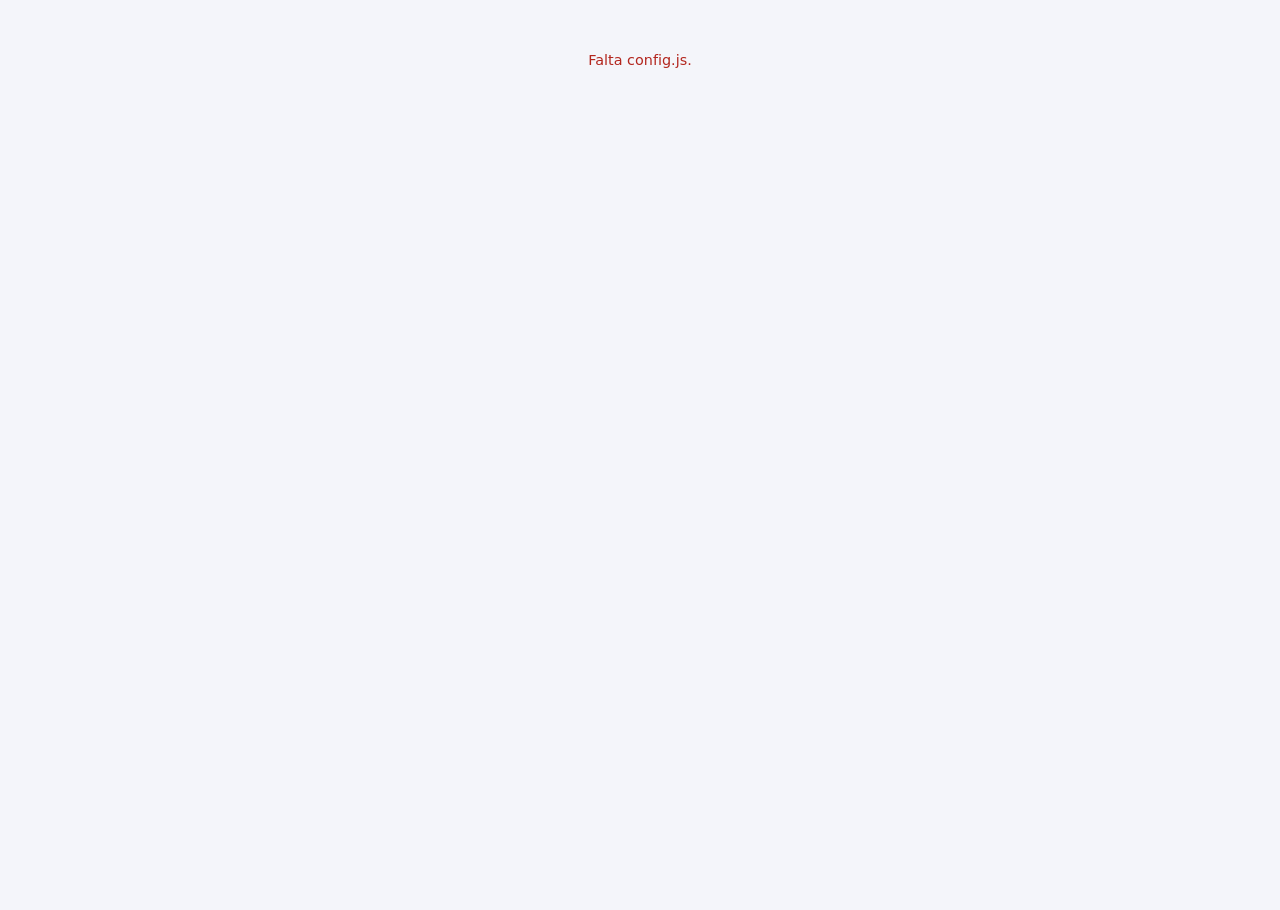
==== commit 17d72930: "Comorbilidad CV: etiqueta corta" ====
--- a/residentes/index.html
+++ b/residentes/index.html
@@ -257,7 +257,7 @@
   const OTRAS = ['sadis','oatb','biparticion','manga_endo','tore','allurion','balon','otra'];
   const cntOtra = arr => arr.filter(r => OTRAS.includes(r.proc)).length;
   // [clave, etiqueta del formulario, abreviatura en tablas, etiqueta en gráficas]
-  const COMORB = [['dm2','DM2','DM2','DM2'],['prediabetes','Prediabetes','Prediab','Prediabetes'],['resist_ins','Resistencia a la insulina','RI','Resist. insulina'],['has','Hipertensión (HAS)','HAS','Hipertensión'],['dislip','Dislipidemia','Dislip','Dislipidemia'],['saos','SAOS (apnea del sueño)','SAOS','SAOS'],['erge','ERGE (reflujo)','ERGE','ERGE'],['masld','MASLD (hígado graso)','MASLD','MASLD'],['sop','SOP (ovario poliquístico)','SOP','SOP'],['osteoartrosis','Osteoartrosis','OA','Osteoartrosis'],['hipotiroidismo','Hipotiroidismo','Hipotir','Hipotiroidismo'],['depresion','Depresión / ansiedad','Depr','Depresión/ansiedad'],['ecv_mayor','Antecedente de enfermedad CV mayor (IAM / EVC / angina)','ECV','Enf. CV mayor'],['falla_renal','Falla renal','FR','Falla renal']];
+  const COMORB = [['dm2','DM2','DM2','DM2'],['prediabetes','Prediabetes','Prediab','Prediabetes'],['resist_ins','Resistencia a la insulina','RI','Resist. insulina'],['has','Hipertensión (HAS)','HAS','Hipertensión'],['dislip','Dislipidemia','Dislip','Dislipidemia'],['saos','SAOS (apnea del sueño)','SAOS','SAOS'],['erge','ERGE (reflujo)','ERGE','ERGE'],['masld','MASLD (hígado graso)','MASLD','MASLD'],['sop','SOP (ovario poliquístico)','SOP','SOP'],['osteoartrosis','Osteoartrosis','OA','Osteoartrosis'],['hipotiroidismo','Hipotiroidismo','Hipotir','Hipotiroidismo'],['depresion','Depresión / ansiedad','Depr','Depresión/ansiedad'],['ecv_mayor','Enf. cardiovascular (IAM / EVC / angina)','ECV','Enf. cardiovascular'],['falla_renal','Falla renal','FR','Falla renal']];
   document.querySelectorAll('[data-comorb]').forEach(d => d.innerHTML = COMORB.map(([k,l]) => `<label><input type="checkbox" name="${k}" id="${k}">${l}</label>`).join(''));
   // IMC automático a partir de peso (kg) y talla (cm); el IMC directo sigue permitido
   const calcIMC = () => { const w = Number($('#peso').value), t = Number($('#talla').value) / 100;
--- a/estilos.css
+++ b/estilos.css
@@ -0,0 +1,129 @@
+:root{
+  --bg:#f4f5fa; --surface:#ffffff; --fg:#1a1d33; --muted:#5d6382; --line:#d9dcea;
+  --navy:#061551; --violet:#844dff;
+  --accent:#061551; --accent-fg:#ffffff; --accent-soft:#ece6ff; --primary:#844dff; --primary-hover:#6f3ae6;
+  --ok:#1f7a4d; --warn:#9a6400; --danger:#b3261e; --danger-soft:#fbe9e7; --warn-soft:#fff4e0;
+  --g1:#844dff; --g2:#eb6834; --g3:#1baf7a; --g4:#eda100;
+  --sans:"Roboto",system-ui,-apple-system,"Segoe UI",sans-serif;
+  --mono:"IBM Plex Mono",ui-monospace,Menlo,Consolas,monospace;
+}
+@media (prefers-color-scheme: dark){ :root{
+  --bg:#0f1519; --surface:#182027; --fg:#e8edf2; --muted:#9aa8b5; --line:#2b3741;
+  --accent:#b9a6ff; --accent-fg:#0e0a2b; --accent-soft:#2a2350; --primary:#9b74ff; --primary-hover:#b492ff;
+  --ok:#5ccb8e; --warn:#e3b341; --danger:#f28b82; --danger-soft:#3a1d1b; --warn-soft:#3a2d12;
+  --g1:#9b74ff; --g2:#d95926; --g3:#199e70; --g4:#c98500; color-scheme:dark } }
+*{box-sizing:border-box}
+html,body{height:100%}
+body{background:var(--bg);color:var(--fg);font-family:var(--sans);font-size:16px;line-height:1.45;margin:0;overflow-x:clip}
+.wrap{max-width:900px;margin:0 auto;padding-inline:16px;padding-block:0 56px}
+header{position:sticky;top:0;z-index:5;background:linear-gradient(135deg,#061551 0%,#1b2a7a 60%,#593baa 100%);color:#fff;margin:0 calc(50% - 50vw);padding:calc(14px + env(safe-area-inset-top,0px)) calc(50vw - 50%) 0;box-shadow:0 2px 10px rgba(6,21,81,.18)}
+.brand h1{color:#fff}
+.brand{display:flex;align-items:center;justify-content:space-between;gap:12px;flex-wrap:wrap}
+h1{font-size:1.15rem;margin:0;font-weight:700;letter-spacing:-.01em}
+h2{font-size:1.05rem;margin:0 0 12px;font-weight:600}
+.brand small{display:block;color:#c9b8ff;font-size:.8rem;font-weight:400}
+.who{font-size:.85rem;color:rgba(255,255,255,.75);display:flex;gap:10px;align-items:center;flex-wrap:wrap}
+.who b{color:#fff;font-weight:500}
+header .btn.link{color:#fff;opacity:.85}
+nav{display:flex;gap:2px;margin-top:10px;overflow-x:auto;-webkit-overflow-scrolling:touch}
+nav button{background:none;border:0;border-bottom:3px solid transparent;color:rgba(255,255,255,.72);font:inherit;font-weight:500;padding:10px 12px;cursor:pointer;white-space:nowrap;border-radius:0}
+nav button:hover{color:#fff}
+nav button[aria-selected="true"]{color:#fff;border-bottom-color:#b9a6ff;font-weight:600}
+:is(button,input,select,textarea,a):focus-visible{outline:2px solid var(--accent);outline-offset:2px}
+section{padding-block:20px}
+h2{color:var(--navy)} @media (prefers-color-scheme: dark){ h2{color:var(--fg)} }
+.status{font-size:.9rem;color:var(--muted);margin:10px 0 0;min-height:1.3em}
+.status.err{color:var(--danger)} .status.ok{color:var(--ok)} .status.warn{color:var(--warn)} .status:empty{display:none}
+.card{background:var(--surface);border:1px solid var(--line);border-radius:12px;padding:18px}
+.card + .card{margin-top:14px}
+fieldset{border:0;margin:0 0 18px;padding:0;min-width:0}
+legend{font-size:.76rem;text-transform:uppercase;letter-spacing:.08em;color:var(--muted);font-weight:600;margin-bottom:10px}
+.grid{display:grid;grid-template-columns:repeat(auto-fit,minmax(150px,1fr));gap:12px 16px}
+.grid.g3{grid-template-columns:repeat(3,1fr)} @media (max-width:640px){ .grid.g3{grid-template-columns:repeat(auto-fit,minmax(150px,1fr))} }
+.field{display:flex;flex-direction:column;gap:4px;min-width:0}
+.field.wide{grid-column:1/-1}
+label{font-size:.9rem;font-weight:500}
+.hint-inline{font-weight:400;color:var(--muted);font-size:.8rem}
+.field:not(.wide)>label{white-space:nowrap}
+input,select,textarea{font:inherit;color:var(--fg);background:var(--surface);border:1px solid var(--line);border-radius:8px;padding:10px 12px;width:100%;min-height:44px}
+textarea{min-height:70px;resize:vertical}
+.pw{position:relative}
+.pw input{padding-right:48px}
+.pw-eye{position:absolute;right:4px;top:50%;transform:translateY(-50%);width:40px;height:36px;border:0;background:none;color:var(--muted);cursor:pointer;border-radius:8px;display:flex;align-items:center;justify-content:center;padding:0;min-height:0}
+.pw-eye:hover{color:var(--fg)}
+.pw-eye svg{width:22px;height:22px}
+.seg{display:flex;flex-wrap:wrap;gap:6px}
+.seg label{position:relative;display:inline-flex;align-items:center;justify-content:center;border:1px solid var(--line);border-radius:999px;padding:8px 18px;cursor:pointer;background:var(--surface);min-height:44px;font-weight:500;max-width:100%;text-align:center;line-height:1.25;color:var(--fg)}
+.seg input{position:absolute;opacity:0;width:1px;height:1px;margin:0;pointer-events:none}
+.seg label:has(input:checked){background:var(--violet);border-color:var(--violet);color:#fff}
+.seg label:has(input:focus-visible){outline:2px solid var(--accent);outline-offset:2px}
+.acepto{display:flex;gap:10px;align-items:flex-start;font-size:.9rem;line-height:1.45;margin:4px 0 10px;font-weight:400}
+.acepto input{width:auto;min-height:0;margin:3px 0 0;accent-color:var(--violet);flex:none;width:18px;height:18px}
+.acepto a{color:var(--violet)}
+.actions{display:flex;gap:10px;flex-wrap:wrap;align-items:center;margin-top:6px}
+.btn{font:inherit;font-weight:600;border-radius:8px;padding:11px 18px;min-height:44px;cursor:pointer;border:1px solid var(--line);background:var(--surface);color:var(--fg)}
+a.btn{text-decoration:none;display:inline-flex;align-items:center;justify-content:center}
+.btn.primary{background:var(--primary);color:#fff;border-color:var(--primary)}
+.btn.primary:hover{background:var(--primary-hover);border-color:var(--primary-hover)}
+.btn.danger{color:var(--danger);border-color:var(--danger)}
+.btn.link{border:0;background:none;color:var(--accent);padding:6px 4px;font-weight:500;min-height:0}
+.btn:disabled{opacity:.5;cursor:not-allowed}
+.hint{font-size:.85rem;color:var(--muted)}
+.toolbar{display:flex;gap:10px;flex-wrap:wrap;align-items:center;margin-bottom:12px}
+.toolbar select,.toolbar input{width:auto;flex:1 1 160px}
+.count{font-size:.85rem;color:var(--muted);font-variant-numeric:tabular-nums}
+.tablewrap{overflow-x:auto;border:1px solid var(--line);border-radius:12px;background:var(--surface)}
+table{border-collapse:collapse;width:100%;font-size:.9rem}
+th,td{padding:9px 10px;border-bottom:1px solid var(--line);text-align:left;white-space:nowrap;vertical-align:top}
+th{font-size:.74rem;text-transform:uppercase;letter-spacing:.06em;color:var(--navy);font-weight:700;background:var(--accent-soft);position:sticky;top:0}
+@media (prefers-color-scheme: dark){ th{color:var(--accent)} }
+td.num,th.num{text-align:right;font-variant-numeric:tabular-nums}
+td select{width:auto;min-width:150px;min-height:38px;padding:6px 10px}
+td.num{font-weight:500;color:var(--navy)} @media (prefers-color-scheme: dark){ td.num{color:var(--fg)} }
+tr:last-child td{border-bottom:0}
+tr.click{cursor:pointer} tr.click:hover td{background:var(--accent-soft)}
+.pill{display:inline-block;border-radius:999px;padding:2px 9px;font-size:.76rem;font-weight:600;background:var(--accent-soft);color:var(--accent)}
+.pill.rev{background:var(--danger-soft);color:var(--danger)}
+.pill.muerte{background:var(--danger);color:#fff}
+.code{font-family:var(--mono);font-size:1rem;letter-spacing:.12em;background:var(--accent-soft);color:var(--accent);padding:3px 8px;border-radius:6px}
+.rowbtn{font:inherit;font-size:.8rem;background:none;border:1px solid var(--line);border-radius:6px;padding:4px 8px;cursor:pointer;color:var(--muted)}
+.rowbtn.confirm{color:var(--danger);border-color:var(--danger)}
+.empty{padding:28px 16px;text-align:center;color:var(--muted)}
+.summary th:first-child,.summary td:first-child{white-space:normal;min-width:200px}
+.summary td{padding:11px 12px}
+.summary td.num{font-size:1rem}
+.summary tr.group td{background:var(--navy);color:#fff;font-weight:600;font-size:.76rem;text-transform:uppercase;letter-spacing:.08em;padding:9px 12px}
+@media (prefers-color-scheme: dark){ .summary tr.group td{background:#2a2350} }
+.auth{max-width:420px;margin:40px auto 0}
+.auth h1{font-size:1.4rem;margin-bottom:4px}
+.auth .org{color:var(--muted);font-size:.9rem;margin:0 0 20px}
+.banner{background:var(--warn-soft);border:1px solid var(--line);border-radius:10px;padding:12px 14px;font-size:.9rem;margin-bottom:14px}
+.kpis{display:grid;grid-template-columns:repeat(auto-fit,minmax(140px,1fr));gap:10px;margin-bottom:14px}
+.kpi{background:var(--surface);border:1px solid var(--line);border-radius:12px;padding:12px 14px}
+.kpi b{display:block;font-size:1.6rem;font-weight:700;color:var(--navy);font-variant-numeric:tabular-nums} @media (prefers-color-scheme: dark){ .kpi b{color:var(--fg)} }
+.kpi span{font-size:.8rem;color:var(--muted)}
+/* ---- panel de gráficas ---- */
+.gcards{display:grid;grid-template-columns:repeat(auto-fit,minmax(300px,1fr));gap:14px}
+.gcards .card{margin-top:0;min-width:0}
+.gcards .card.ancha{grid-column:1/-1}
+.gcards .card h2{font-size:.95rem;margin-bottom:4px}
+.gcards .card .hint{margin:0 0 10px}
+.gsvg{display:block;overflow:visible;font-family:var(--sans)}
+.ggrid{stroke:var(--line);stroke-width:1}
+.gpista{fill:var(--accent-soft)}
+.gtick{font-size:11px;fill:var(--muted)}
+.gcat{font-size:12.5px;fill:var(--fg)}
+.glabel{font-size:11.5px;fill:var(--fg);font-weight:500;font-variant-numeric:tabular-nums}
+.gcentro{font-size:22px;font-weight:700;fill:var(--navy)} @media (prefers-color-scheme: dark){ .gcentro{fill:var(--fg)} }
+.gmark{cursor:default} .gmark:hover path,.gmark:hover rect[fill^="var"]{filter:brightness(.9)}
+.gmark.dim path{opacity:.35}
+.gvacio{color:var(--muted);text-align:center;padding:28px 0;margin:0;font-size:.9rem}
+.gdona{display:flex;gap:16px;align-items:center;flex-wrap:wrap}
+.gleyenda{list-style:none;margin:0;padding:0;display:grid;gap:6px;font-size:.88rem;flex:1;min-width:140px}
+.gleyenda li{display:flex;align-items:center;gap:8px}
+.gleyenda i{width:12px;height:12px;border-radius:3px;flex:none}
+.gleyenda span{flex:1;color:var(--fg)} .gleyenda b{font-weight:500;font-variant-numeric:tabular-nums} .gleyenda small{color:var(--muted)}
+.gtip{position:fixed;z-index:50;background:var(--navy);color:#fff;font-size:.82rem;line-height:1.35;padding:7px 10px;border-radius:8px;pointer-events:none;box-shadow:0 4px 14px rgba(0,0,0,.25);max-width:240px}
+.kpi.g b{color:var(--violet)}
+[hidden]{display:none!important}
+@media (prefers-reduced-motion:no-preference){ .btn,nav button{transition:background .15s,color .15s} }
